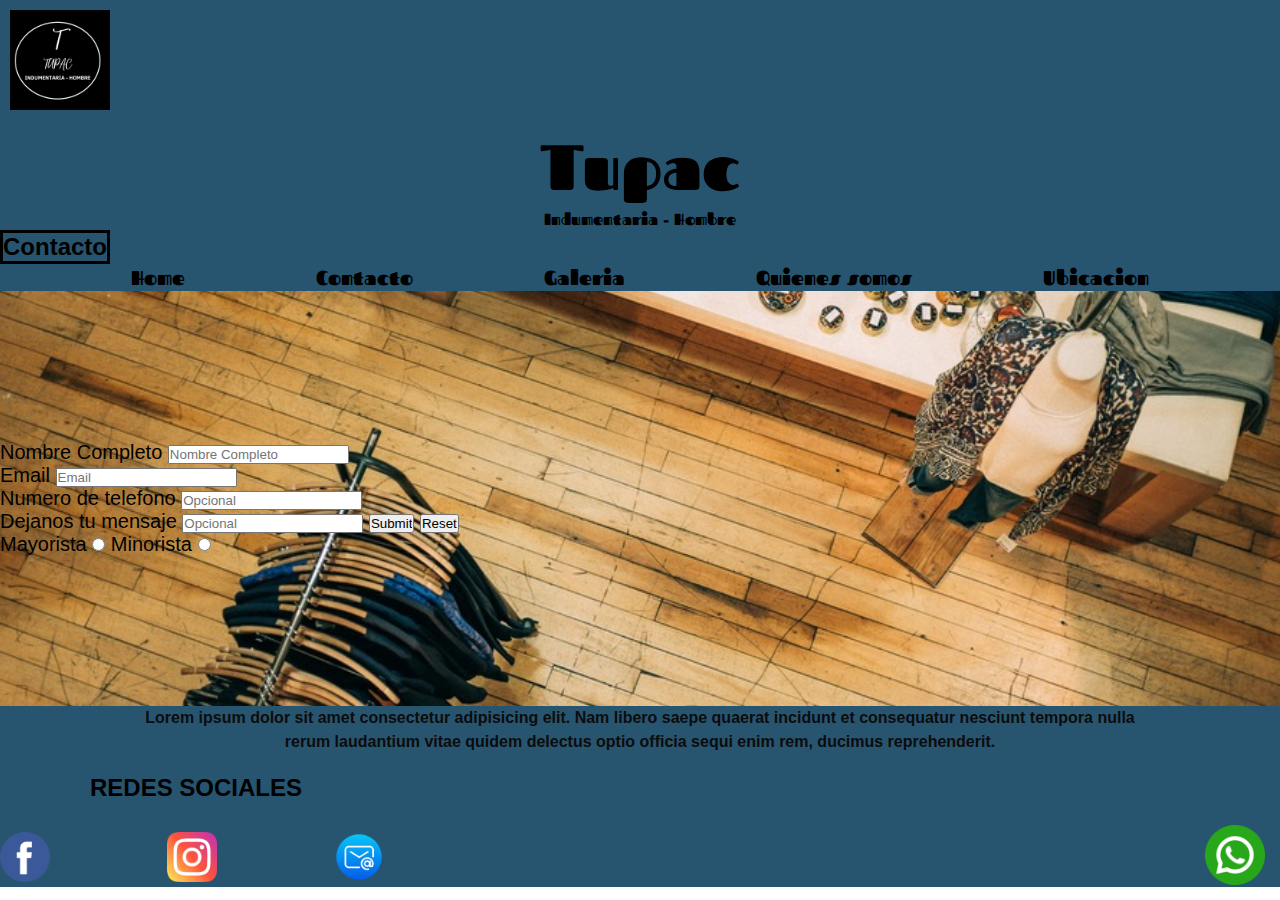
==== paginas/contacto.html @ b6b2160e "probando git" ====
<!DOCTYPE html>
<html lang="en">
<head>
    <meta charset="UTF-8">
    <meta http-equiv="X-UA-Compatible" content="IE=edge">
    <meta name="viewport" content="width=device-width, initial-scale=1.0">
    <link rel="preconnect" href="https://fonts.googleapis.com">
    <link rel="preconnect" href="https://fonts.gstatic.com" crossorigin>
    <link href="https://fonts.googleapis.com/css2?family=Fascinate&display=swap" rel="stylesheet">
    <link rel="stylesheet" href="../style.css">
    <title>Tupac | Contacto </title>
</head>
<body>
    <header class="colorcabecera">
        <a href="../index.html"><img src="../imagenes/LOGO TUPAC.png"alt="logo tupac" class="tamañologo"></a>
        <h1>Tupac</h1>
        <h2 class="Subtitulo">Indumentaria - Hombre</h2>
        <h2>Contacto</h2>
        <nav>
            <ul class="encabezado__lista">
                <li class="encabezado__lista__item"><a href="../index.html">Home</a></li>
                <li class="encabezado__lista__item"><a href="#">Contacto</a></li>
                <li class="encabezado__lista__item"><a href="./galeria.html">Galeria</a></li>
                <li class="encabezado__lista__item"><a href="./quienes-somos.html">Quienes somos</a></li>
                <li class="encabezado__lista__item""><a href="./ubicacion.html">Ubicacion</a></li>
            </ul>
        </nav>
    </header>
         <main class="fondopantalla">
         
             <section class="colorContacto">
                 
                 <form class="formulario__item">
                     <div>
                        <label for="Nombre Completo">Nombre Completo</label>
                        <input type="text" placeholder="Nombre Completo" required>
                    </div>
                      
                     <div>
                        <label for="email">Email</label>
                       <input type="email" id="email" placeholder="Email" required>
                     </div>
                     <div>
                         <label for="telefono">Numero de telefono</label>
                         <input type="tel"id="telefono" placeholder="Opcional" >
                     </div>
                     <div>
                         <label for="mensaje">Dejanos tu mensaje</label>
                         <input type="text" id="mensaje" placeholder="Opcional">
                    
                         <input type="submit">
                         <input type="reset">
                    </div>
                    <div>
                        <label for="mayorista">Mayorista</label>
                        <input type="radio" name="comprador" id="mayorista">
                        <label for="minorista"></label>Minorista
                        <input type="radio" name="comprador" id="minorista">
                    </div>  
                </form>
            </section>
        </main>
     <footer class="colorpiepagina">
        <div>
            <p class="colorParrafo">Lorem ipsum dolor sit amet consectetur adipisicing elit. Nam libero saepe quaerat incidunt et consequatur nesciunt tempora nulla rerum laudantium vitae quidem delectus optio officia sequi enim rem, ducimus reprehenderit.
             </p>  
         </div>
         <h3>REDES SOCIALES</h3>
        <nav>
             <ul class="pie_pagina">
                <li class="pie_pagina_item"><a href="https://www.facebook.com/Tupac"target="_blank"><img src="../imagenes/icono_facebook.png" alt="Facebook" class="facebook"></a></li>
                <li class="pie_pagina_item"><a href="https://www.instagram.com/Tupac"target="_blank"><img src="../imagenes/icono_instagram.png" alt="Instagram" class="instagram"></a></li>
                <li class="pie_pagina_item"><a href="https://www.outlook.live.com/Tupac"target="_blank"><img src="../imagenes/icono_correo.png" alt="Correo" class="correo"></a></li>
            </ul>
                  <a href="https://whatsapp.com" target="_blank">
                    <img src="../imagenes/logowhatsapp.png"  alt="logo whatsapp" class="whatsapp">
                 </a>
        </nav>
    </footer>
</body>
</html>
---- style.css ----
*{
    margin: 0;
    padding: 0;

}
/*{
    font-family: 'Fascinate', cursive;
    font-family: 'League Gothic', sans-serif;
}*/
/*selector{
    propiedad: valor;
}*/

/* INDEX */
.fondopantalla{
    height: 100%;
    background-image: url("./imagenes/fondodepantalla3.jpg");
    background-repeat: no-repeat;
    background-position: center;
    background-size: cover;


}
.colorcabecera{
    background-color: rgb(39, 85, 112);
    /* position: sticky;
    top: 0px; */
}
.colorpiepagina{
    background-color: rgb(39, 85, 112);
}
    
h1{  
    font-family: 'Fascinate', cursive;
    font-size: 400%;
    width: fit-content;
    margin: 0 auto;
}
h2{
    font-family: 'League Gothic', sans-serif;
    color:black;
    font-size: 150%;
    width: fit-content;
    border: solid 3px black;
}
h3{
    font-family: 'League Gothic', sans-serif;
    color:black;
    font-size: 150%;
    margin: 20px 20px 30px 90px;
    
}
.Subtitulo{
    font-family: 'Fascinate', cursive;
    font-size: 100%;
    width: fit-content;
    margin: 0 auto;
    border: none;

}
nav ul { 
    list-style: none;
}
    
p {
    font-family: 'League Gothic', sans-serif;
    font-weight: 700;
   
    line-height: 1.5;
    letter-spacing: 0,5px;
}
    
.colorParrafo{
    width: 80%;
    margin: auto auto;
    color: rgb(12, 12, 12);
    text-align: center;
}

nav ul li a{    
    color: black;
    text-decoration: dotted;
    font-family: 'Fascinate', cursive;
}

.encabezado__lista{
    /* display: inline-block;
    margin: 16px; */
    width: 100%;
    display: flex;
    flex-direction: row;
    justify-content:space-evenly;
    font-size: 20px;
}  

.pie_pagina{
  
     width: 30%;
    display: flex;
    flex-direction: row;
    justify-content: space-between;

}
.facebook{
    width: 50px;
}
.instagram{
    width: 50px;
}
.correo {
    width: 50px;
}
.tamañologo{
    height: 100px;
    width: 100px;
    padding: 10px 10px 10px 10px;
    
}
.whatsapp{
    width: 60px;
    position: fixed;
    right: 15px;
    bottom: 15px;
}
.foto__index{
    display: flex;
   flex-wrap: wrap;
   justify-content: space-evenly;  
}
   
.foto__index__imagen__1{
    width: 250px;
    height: 500px;
}

/* UBICACION */

.mapaubicacion{
    width: 95%;
    display: flex;
    flex-direction: row;
    align-items: center;
}
.tamaño_mapa{
    margin: 10px 20px 20px;
    width: 500px;
    height: 300px;
    border: solid 2px black; 
}

    /* GALERIA */

.galeria{
    display: flex;
    flex-wrap: wrap;
    justify-content:space-evenly;
    align-content: space-around;
}
.galeria__imagen{
    width: 400px;
    display: flex;
    flex-direction: column;
    margin: 20px auto;
} 
.galeria__imagen__jogger{
    width: 100%;
    height: 600px;
    
    
}

.galeria__imagen__texto{
   text-align: center;
}

    /* CONTACTO */
.colorContacto{
        color: rgb(15, 15, 15);
      
 } 

.formulario__item{
    display: flex;
    flex-direction: column;
    align-items: start;;
    padding-top: 150px;
    padding-bottom: 150px;
    font-size: 20px;
    color: black;
    font-family: 'League Gothic', sans-serif;
}
    /* QUIENES SOMOS */
.imagen__somos{
    width: 300px;
    height: 300px;
}
.grid__item{
    padding-top: 20px;
    padding-bottom: 20px;
    border:solid 2px black;

    display: flex;
    justify-content: center;
    align-items: center;
}
.grid{
    display: grid;
}
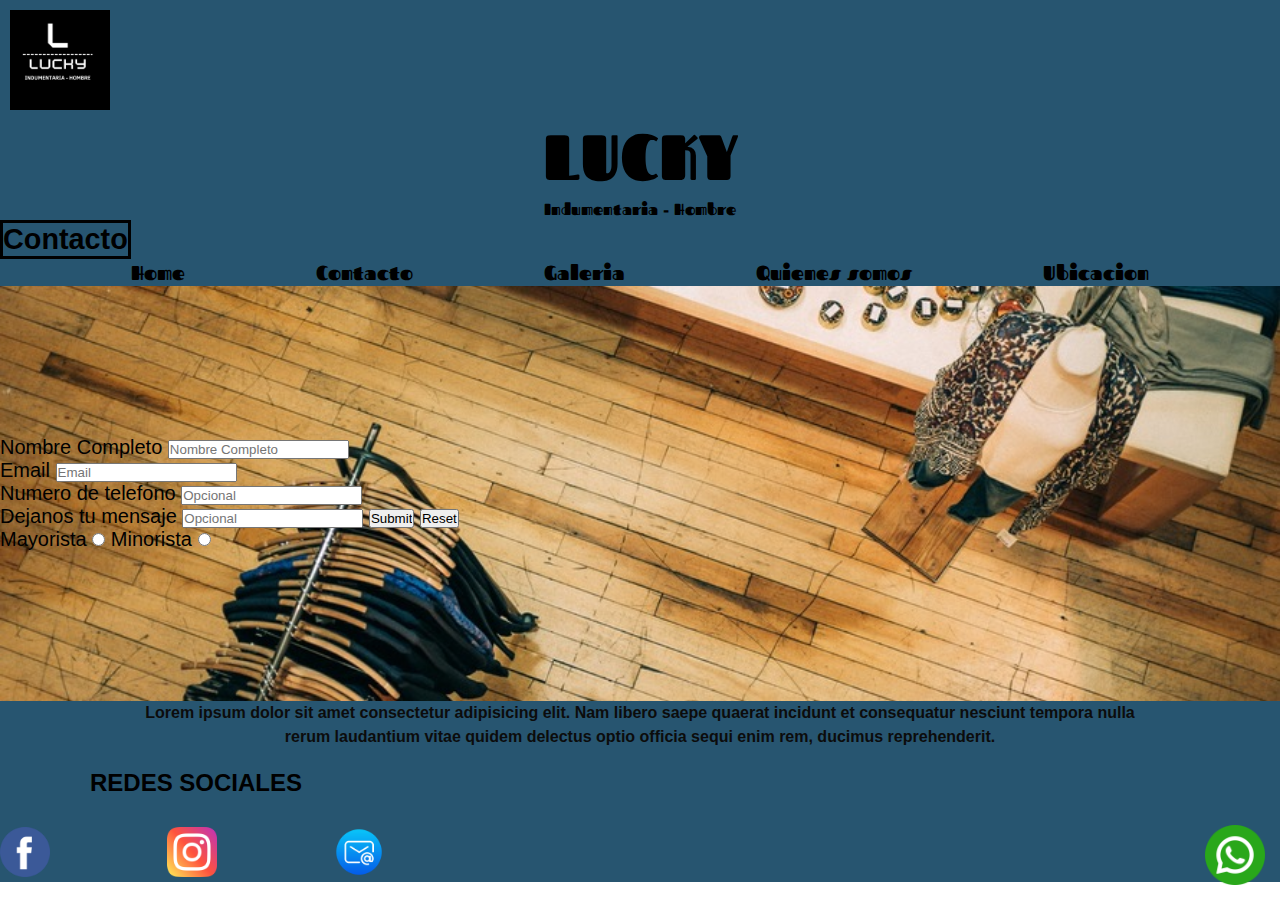
==== commit c59c0c8e: "se agrego logo y nombre nuevo + animaciones" ====
--- a/paginas/contacto.html
+++ b/paginas/contacto.html
@@ -7,14 +7,15 @@
     <link rel="preconnect" href="https://fonts.googleapis.com">
     <link rel="preconnect" href="https://fonts.gstatic.com" crossorigin>
     <link href="https://fonts.googleapis.com/css2?family=Fascinate&display=swap" rel="stylesheet">
+    <link rel="stylesheet" href="https://cdnjs.cloudflare.com/ajax/libs/animate.css/4.1.1/animate.min.css">
     <link rel="stylesheet" href="../style.css">
     <title>Tupac | Contacto </title>
 </head>
 <body>
     <header class="colorcabecera">
-        <a href="../index.html"><img src="../imagenes/LOGO TUPAC.png"alt="logo tupac" class="tamañologo"></a>
-        <h1>Tupac</h1>
-        <h2 class="Subtitulo">Indumentaria - Hombre</h2>
+        <a href="../index.html"><img src="../imagenes/LOGO LUCKY.png"alt="logo lucky " class="tamañologo"></a>
+        <h1>LUCKY</h1>
+        <h2 class="Subtitulo animate__animated animate__bounce">Indumentaria - Hombre</h2>
         <h2>Contacto</h2>
         <nav>
             <ul class="encabezado__lista">
@@ -68,9 +69,9 @@
          <h3>REDES SOCIALES</h3>
         <nav>
              <ul class="pie_pagina">
-                <li class="pie_pagina_item"><a href="https://www.facebook.com/Tupac"target="_blank"><img src="../imagenes/icono_facebook.png" alt="Facebook" class="facebook"></a></li>
-                <li class="pie_pagina_item"><a href="https://www.instagram.com/Tupac"target="_blank"><img src="../imagenes/icono_instagram.png" alt="Instagram" class="instagram"></a></li>
-                <li class="pie_pagina_item"><a href="https://www.outlook.live.com/Tupac"target="_blank"><img src="../imagenes/icono_correo.png" alt="Correo" class="correo"></a></li>
+                <li class="pie_pagina_item"><a href="https://www.facebook.com/lucky"target="_blank"><img src="../imagenes/icono_facebook.png" alt="Facebook" class="facebook"></a></li>
+                <li class="pie_pagina_item"><a href="https://www.instagram.com/lucky"target="_blank"><img src="../imagenes/icono_instagram.png" alt="Instagram" class="instagram"></a></li>
+                <li class="pie_pagina_item"><a href="https://www.outlook.live.com/lucky"target="_blank"><img src="../imagenes/icono_correo.png" alt="Correo" class="correo"></a></li>
             </ul>
                   <a href="https://whatsapp.com" target="_blank">
                     <img src="../imagenes/logowhatsapp.png"  alt="logo whatsapp" class="whatsapp">
--- a/style.css
+++ b/style.css
@@ -35,11 +35,17 @@
     font-size: 400%;
     width: fit-content;
     margin: 0 auto;
+    transition: transform 4s;
+
+}
+h1:hover{
+    transform: scale(3);
+
 }
 h2{
     font-family: 'League Gothic', sans-serif;
     color:black;
-    font-size: 150%;
+    font-size: 180%;
     width: fit-content;
     border: solid 3px black;
 }
@@ -113,9 +119,9 @@
 .tamañologo{
     height: 100px;
     width: 100px;
-    padding: 10px 10px 10px 10px;
-    
-}
+    padding: 10px 10px 0px; 
+}
+
 .whatsapp{
     width: 60px;
     position: fixed;
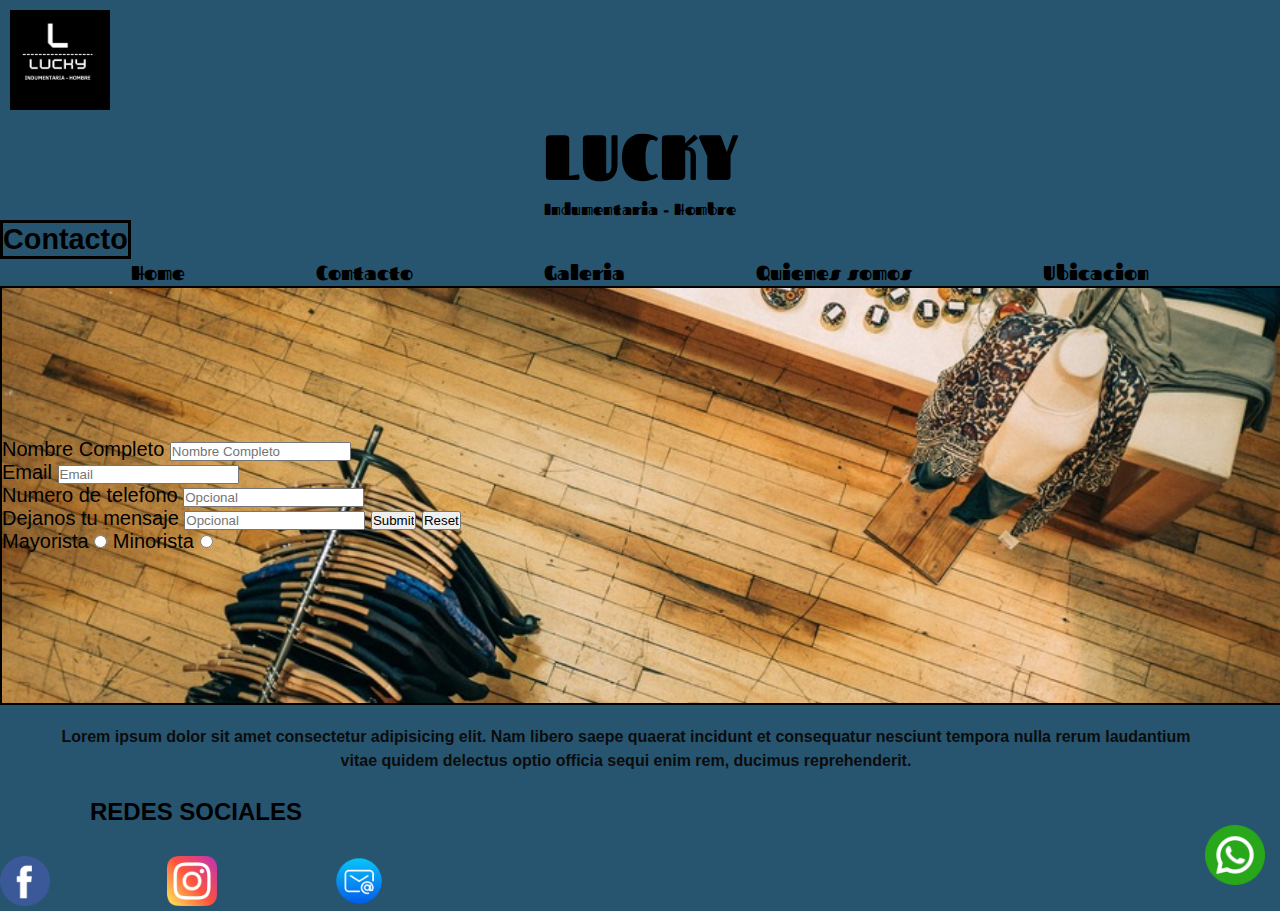
==== commit 00836431: "agregue boostrap en index" ====
--- a/paginas/contacto.html
+++ b/paginas/contacto.html
@@ -9,7 +9,7 @@
     <link href="https://fonts.googleapis.com/css2?family=Fascinate&display=swap" rel="stylesheet">
     <link rel="stylesheet" href="https://cdnjs.cloudflare.com/ajax/libs/animate.css/4.1.1/animate.min.css">
     <link rel="stylesheet" href="../style.css">
-    <title>Tupac | Contacto </title>
+    <title>lucky | Contacto </title>
 </head>
 <body>
     <header class="colorcabecera">
@@ -78,6 +78,7 @@
                  </a>
         </nav>
     </footer>
+    <script src="https://cdn.jsdelivr.net/npm/@popperjs/core@2.11.5/dist/umd/popper.min.js" integrity="sha384-Xe+8cL9oJa6tN/veChSP7q+mnSPaj5Bcu9mPX5F5xIGE0DVittaqT5lorf0EI7Vk" crossorigin="anonymous"></script>
 </body>
 </html>
              
--- a/style.css
+++ b/style.css
@@ -14,13 +14,14 @@
 /* INDEX */
 .fondopantalla{
     height: 100%;
+    width: 100%;
     background-image: url("./imagenes/fondodepantalla3.jpg");
     background-repeat: no-repeat;
     background-position: center;
     background-size: cover;
-
-
-}
+    border: solid 2px black;
+}
+    
 .colorcabecera{
     background-color: rgb(39, 85, 112);
     /* position: sticky;
@@ -48,6 +49,10 @@
     font-size: 180%;
     width: fit-content;
     border: solid 3px black;
+    transition: transform 2s;
+}
+h2:hover{
+    transform: rotate(360deg);
 }
 h3{
     font-family: 'League Gothic', sans-serif;
@@ -77,10 +82,10 @@
 }
     
 .colorParrafo{
-    width: 80%;
-    margin: auto auto;
+    width: 90%;
+    padding: 20px 30px 5px 50px;
     color: rgb(12, 12, 12);
-    text-align: center;
+    text-align:center
 }
 
 nav ul li a{    
@@ -128,16 +133,38 @@
     right: 15px;
     bottom: 15px;
 }
-.foto__index{
+/* .foto__index{
     display: flex;
    flex-wrap: wrap;
    justify-content: space-evenly;  
-}
+} */
    
-.foto__index__imagen__1{
+/* .foto__index__imagen__1{
+    padding: 40px 40px;
     width: 250px;
     height: 500px;
 }
+ */
+.video_index{
+ display: flex;
+ justify-content: center;
+ padding: 20px 20px 20px 20px;
+} 
+.carousel-inner{
+    height: 700px;
+    width: 500px;
+    
+}
+.imagen_index{
+    height: 700px;
+    width: 100%;
+    object-fit: contain;
+ 
+}
+ 
+    
+
+  
 
 /* UBICACION */
 
@@ -200,18 +227,26 @@
     width: 300px;
     height: 300px;
 }
-.grid__item{
-    padding-top: 20px;
+
+.grid__item1{
+   padding: 20px 20px 20px 20px;
+   border:solid 2px black;
+   display: flex;
+   flex-direction: row;
+}
+   
+.grid__item2{
+    padding: 20px 20px 20px 20px;
     padding-bottom: 20px;
     border:solid 2px black;
-
-    display: flex;
-    justify-content: center;
-    align-items: center;
-}
-.grid{
-    display: grid;
-}
-    
-
-
+    display: flex;
+    flex-direction: row-reverse;
+}
+
+.grid__item3{
+    padding: 20px 20px 20px 20px;
+    padding-bottom: 20px;
+    border:solid 2px black;
+    display: flex;
+    flex-direction: row;
+}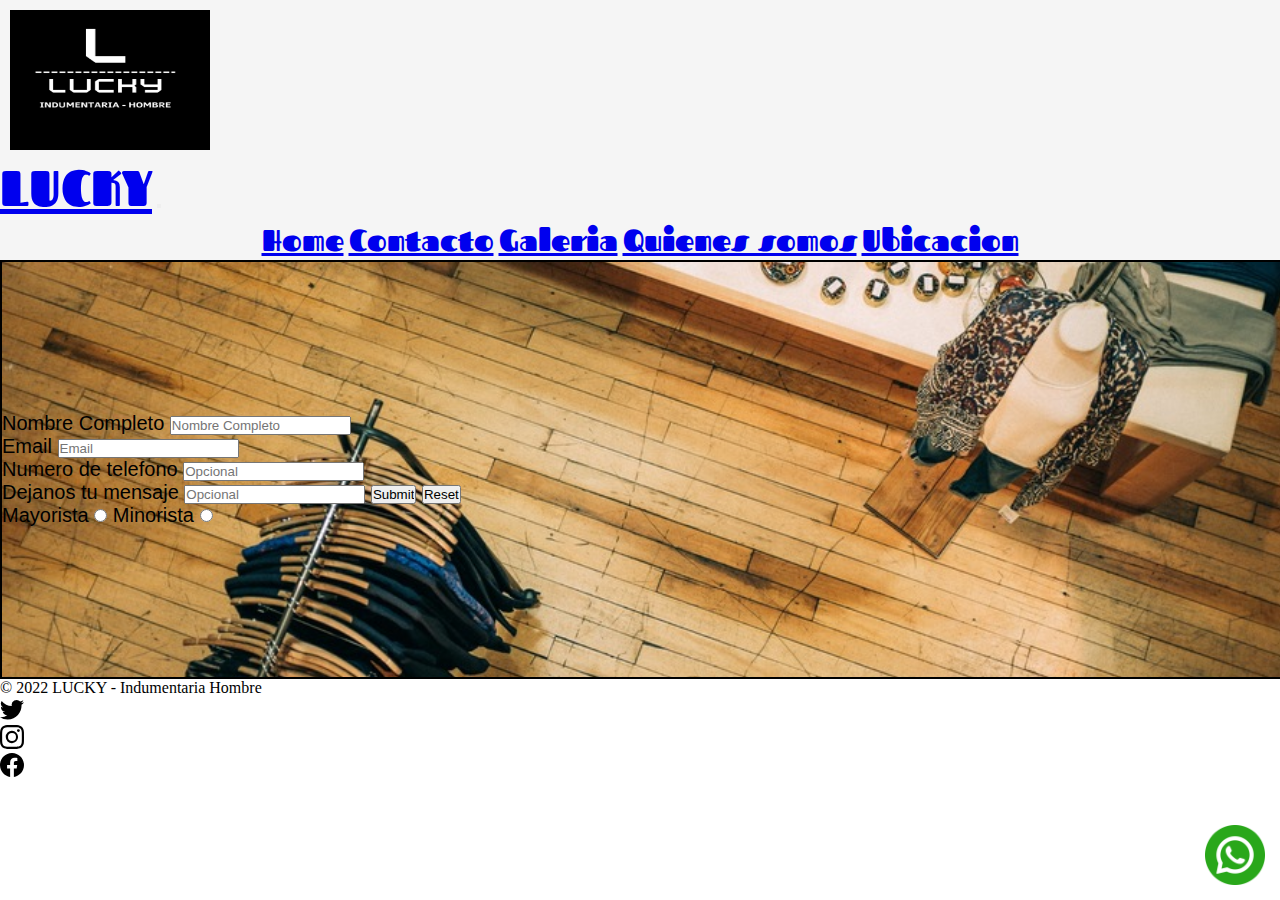
==== commit 0c7fd33c: "se agrego navbar y footer de bootstrap" ====
--- a/paginas/contacto.html
+++ b/paginas/contacto.html
@@ -8,23 +8,45 @@
     <link rel="preconnect" href="https://fonts.gstatic.com" crossorigin>
     <link href="https://fonts.googleapis.com/css2?family=Fascinate&display=swap" rel="stylesheet">
     <link rel="stylesheet" href="https://cdnjs.cloudflare.com/ajax/libs/animate.css/4.1.1/animate.min.css">
+    <link href="https://cdn.jsdelivr.net/npm/bootstrap@5.2.0-beta1/dist/css/bootstrap.min.css" rel="stylesheet" integrity="sha384-0evHe/X+R7YkIZDRvuzKMRqM+OrBnVFBL6DOitfPri4tjfHxaWutUpFmBp4vmVor" crossorigin="anonymous">
     <link rel="stylesheet" href="../style.css">
     <title>lucky | Contacto </title>
 </head>
 <body>
+    <!-- Estos son los iconos de las redes sociales como vectores svg -->
+    <svg xmlns="http://www.w3.org/2000/svg" style="display: none;">
+      
+       
+        <symbol id="facebook" viewBox="0 0 16 16">
+          <path d="M16 8.049c0-4.446-3.582-8.05-8-8.05C3.58 0-.002 3.603-.002 8.05c0 4.017 2.926 7.347 6.75 7.951v-5.625h-2.03V8.05H6.75V6.275c0-2.017 1.195-3.131 3.022-3.131.876 0 1.791.157 1.791.157v1.98h-1.009c-.993 0-1.303.621-1.303 1.258v1.51h2.218l-.354 2.326H9.25V16c3.824-.604 6.75-3.934 6.75-7.951z"/>
+        </symbol>
+        <symbol id="instagram" viewBox="0 0 16 16">
+            <path d="M8 0C5.829 0 5.556.01 4.703.048 3.85.088 3.269.222 2.76.42a3.917 3.917 0 0 0-1.417.923A3.927 3.927 0 0 0 .42 2.76C.222 3.268.087 3.85.048 4.7.01 5.555 0 5.827 0 8.001c0 2.172.01 2.444.048 3.297.04.852.174 1.433.372 1.942.205.526.478.972.923 1.417.444.445.89.719 1.416.923.51.198 1.09.333 1.942.372C5.555 15.99 5.827 16 8 16s2.444-.01 3.298-.048c.851-.04 1.434-.174 1.943-.372a3.916 3.916 0 0 0 1.416-.923c.445-.445.718-.891.923-1.417.197-.509.332-1.09.372-1.942C15.99 10.445 16 10.173 16 8s-.01-2.445-.048-3.299c-.04-.851-.175-1.433-.372-1.941a3.926 3.926 0 0 0-.923-1.417A3.911 3.911 0 0 0 13.24.42c-.51-.198-1.092-.333-1.943-.372C10.443.01 10.172 0 7.998 0h.003zm-.717 1.442h.718c2.136 0 2.389.007 3.232.046.78.035 1.204.166 1.486.275.373.145.64.319.92.599.28.28.453.546.598.92.11.281.24.705.275 1.485.039.843.047 1.096.047 3.231s-.008 2.389-.047 3.232c-.035.78-.166 1.203-.275 1.485a2.47 2.47 0 0 1-.599.919c-.28.28-.546.453-.92.598-.28.11-.704.24-1.485.276-.843.038-1.096.047-3.232.047s-2.39-.009-3.233-.047c-.78-.036-1.203-.166-1.485-.276a2.478 2.478 0 0 1-.92-.598 2.48 2.48 0 0 1-.6-.92c-.109-.281-.24-.705-.275-1.485-.038-.843-.046-1.096-.046-3.233 0-2.136.008-2.388.046-3.231.036-.78.166-1.204.276-1.486.145-.373.319-.64.599-.92.28-.28.546-.453.92-.598.282-.11.705-.24 1.485-.276.738-.034 1.024-.044 2.515-.045v.002zm4.988 1.328a.96.96 0 1 0 0 1.92.96.96 0 0 0 0-1.92zm-4.27 1.122a4.109 4.109 0 1 0 0 8.217 4.109 4.109 0 0 0 0-8.217zm0 1.441a2.667 2.667 0 1 1 0 5.334 2.667 2.667 0 0 1 0-5.334z"/>
+        </symbol>
+        <symbol id="twitter" viewBox="0 0 16 16">
+          <path d="M5.026 15c6.038 0 9.341-5.003 9.341-9.334 0-.14 0-.282-.006-.422A6.685 6.685 0 0 0 16 3.542a6.658 6.658 0 0 1-1.889.518 3.301 3.301 0 0 0 1.447-1.817 6.533 6.533 0 0 1-2.087.793A3.286 3.286 0 0 0 7.875 6.03a9.325 9.325 0 0 1-6.767-3.429 3.289 3.289 0 0 0 1.018 4.382A3.323 3.323 0 0 1 .64 6.575v.045a3.288 3.288 0 0 0 2.632 3.218 3.203 3.203 0 0 1-.865.115 3.23 3.23 0 0 1-.614-.057 3.283 3.283 0 0 0 3.067 2.277A6.588 6.588 0 0 1 .78 13.58a6.32 6.32 0 0 1-.78-.045A9.344 9.344 0 0 0 5.026 15z"/>
+        </symbol>
+      </svg>
+  
+      <!-- Estos son los iconos de las redes sociales como vectores svg -->
     <header class="colorcabecera">
-        <a href="../index.html"><img src="../imagenes/LOGO LUCKY.png"alt="logo lucky " class="tamañologo"></a>
-        <h1>LUCKY</h1>
-        <h2 class="Subtitulo animate__animated animate__bounce">Indumentaria - Hombre</h2>
-        <h2>Contacto</h2>
-        <nav>
-            <ul class="encabezado__lista">
-                <li class="encabezado__lista__item"><a href="../index.html">Home</a></li>
-                <li class="encabezado__lista__item"><a href="#">Contacto</a></li>
-                <li class="encabezado__lista__item"><a href="./galeria.html">Galeria</a></li>
-                <li class="encabezado__lista__item"><a href="./quienes-somos.html">Quienes somos</a></li>
-                <li class="encabezado__lista__item""><a href="./ubicacion.html">Ubicacion</a></li>
-            </ul>
+        <a href="#"><img src="../imagenes/LOGO LUCKY.png" alt="logo lucky" class="tamañologo"></a>
+        <nav class="navbar navbar-expand-lg">
+          <div class="container-fluid">
+            <a class="navbar-brand" href="#">LUCKY</a>
+            <button class="navbar-toggler" type="button" data-bs-toggle="collapse" data-bs-target="#navbarNavAltMarkup" aria-controls="navbarNavAltMarkup" aria-expanded="false" aria-label="Toggle navigation">
+              <span class="navbar-toggler-icon"></span>
+            </button>
+            <div class="collapse navbar-collapse" id="navbarNavAltMarkup">
+              <div class="navbar-nav">
+                <a class="nav-link" href="../index.html">Home</a>
+                <a class="nav-link  active" aria-current="page" href="#">Contacto</a>
+                <a class="nav-link" href="./galeria.html">Galeria</a>
+                <a class="nav-link" href="./quienes-somos.html">Quienes somos</a>
+                <a class="nav-link" href="./ubicacion.html">Ubicacion</a>
+              </div>
+            </div>
+          </div>
         </nav>
     </header>
          <main class="fondopantalla">
@@ -61,23 +83,27 @@
                 </form>
             </section>
         </main>
-     <footer class="colorpiepagina">
-        <div>
-            <p class="colorParrafo">Lorem ipsum dolor sit amet consectetur adipisicing elit. Nam libero saepe quaerat incidunt et consequatur nesciunt tempora nulla rerum laudantium vitae quidem delectus optio officia sequi enim rem, ducimus reprehenderit.
-             </p>  
-         </div>
-         <h3>REDES SOCIALES</h3>
-        <nav>
-             <ul class="pie_pagina">
-                <li class="pie_pagina_item"><a href="https://www.facebook.com/lucky"target="_blank"><img src="../imagenes/icono_facebook.png" alt="Facebook" class="facebook"></a></li>
-                <li class="pie_pagina_item"><a href="https://www.instagram.com/lucky"target="_blank"><img src="../imagenes/icono_instagram.png" alt="Instagram" class="instagram"></a></li>
-                <li class="pie_pagina_item"><a href="https://www.outlook.live.com/lucky"target="_blank"><img src="../imagenes/icono_correo.png" alt="Correo" class="correo"></a></li>
-            </ul>
-                  <a href="https://whatsapp.com" target="_blank">
-                    <img src="../imagenes/logowhatsapp.png"  alt="logo whatsapp" class="whatsapp">
-                 </a>
-        </nav>
-    </footer>
+        <div class="container">
+            <footer class="d-flex flex-wrap justify-content-between align-items-center py-3 my-4 border-top ">
+              <div class="col-md-4 d-flex align-items-center colorpiepagina">
+                <a href="/" class="mb-3 me-2 mb-md-0 text-muted text-decoration-none lh-1">
+                  
+                </a>
+                <span class="mb-3 mb-md-0 text-muted">&copy; 2022 LUCKY - Indumentaria Hombre </span>
+              </div>
+          
+              <ul class="nav col-md-4 justify-content-end list-unstyled d-flex">
+                <li class="ms-3"><a class="text-muted" href="https://www.twitter.com/lucky_indumentaria" target="_blank"><svg class="bi" width="24" height="24"><use xlink:href="#twitter"/></svg></a></li>
+                <li class="ms-3"><a class="text-muted" href="https://www.instagram.com/lucky_indumentaria" target="_blank"><svg class="bi" width="24" height="24"><use xlink:href="#instagram"/></svg></a></li>
+                <li class="ms-3"><a class="text-muted" href="https://www.facebook.com/lucky_indumentaria" target="_blank"><svg class="bi" width="24" height="24"><use xlink:href="#facebook"/></svg></a></li>
+              </ul>
+               <ul>
+                <a href="https://whatsapp.com" target="_blank">
+                    <img src="../imagenes/logowhatsapp.png" alt="logo whatsapp" class="whatsapp">
+                </a>
+                </ul>
+            </footer>
+          </div>
     <script src="https://cdn.jsdelivr.net/npm/@popperjs/core@2.11.5/dist/umd/popper.min.js" integrity="sha384-Xe+8cL9oJa6tN/veChSP7q+mnSPaj5Bcu9mPX5F5xIGE0DVittaqT5lorf0EI7Vk" crossorigin="anonymous"></script>
 </body>
 </html>
--- a/style.css
+++ b/style.css
@@ -6,9 +6,6 @@
 /*{
     font-family: 'Fascinate', cursive;
     font-family: 'League Gothic', sans-serif;
-}*/
-/*selector{
-    propiedad: valor;
 }*/
 
 /* INDEX */
@@ -23,52 +20,11 @@
 }
     
 .colorcabecera{
-    background-color: rgb(39, 85, 112);
-    /* position: sticky;
-    top: 0px; */
+    width: 100%;
+    background-color: whitesmoke;
+  
 }
-.colorpiepagina{
-    background-color: rgb(39, 85, 112);
-}
-    
-h1{  
-    font-family: 'Fascinate', cursive;
-    font-size: 400%;
-    width: fit-content;
-    margin: 0 auto;
-    transition: transform 4s;
 
-}
-h1:hover{
-    transform: scale(3);
-
-}
-h2{
-    font-family: 'League Gothic', sans-serif;
-    color:black;
-    font-size: 180%;
-    width: fit-content;
-    border: solid 3px black;
-    transition: transform 2s;
-}
-h2:hover{
-    transform: rotate(360deg);
-}
-h3{
-    font-family: 'League Gothic', sans-serif;
-    color:black;
-    font-size: 150%;
-    margin: 20px 20px 30px 90px;
-    
-}
-.Subtitulo{
-    font-family: 'Fascinate', cursive;
-    font-size: 100%;
-    width: fit-content;
-    margin: 0 auto;
-    border: none;
-
-}
 nav ul { 
     list-style: none;
 }
@@ -94,37 +50,20 @@
     font-family: 'Fascinate', cursive;
 }
 
-.encabezado__lista{
-    /* display: inline-block;
-    margin: 16px; */
-    width: 100%;
-    display: flex;
-    flex-direction: row;
-    justify-content:space-evenly;
-    font-size: 20px;
-}  
-
 .pie_pagina{
   
-     width: 30%;
+     width: 100%;
     display: flex;
     flex-direction: row;
     justify-content: space-between;
 
 }
-.facebook{
-    width: 50px;
-}
-.instagram{
-    width: 50px;
-}
-.correo {
-    width: 50px;
-}
+
 .tamañologo{
-    height: 100px;
-    width: 100px;
-    padding: 10px 10px 0px; 
+    height: 140px;
+    width: 200px;
+    padding: 10px 10px 0px;
+   
 }
 
 .whatsapp{
@@ -133,39 +72,43 @@
     right: 15px;
     bottom: 15px;
 }
-/* .foto__index{
-    display: flex;
-   flex-wrap: wrap;
-   justify-content: space-evenly;  
-} */
-   
-/* .foto__index__imagen__1{
-    padding: 40px 40px;
-    width: 250px;
-    height: 500px;
-}
- */
+
 .video_index{
  display: flex;
  justify-content: center;
  padding: 20px 20px 20px 20px;
+ 
 } 
-.carousel-inner{
-    height: 700px;
-    width: 500px;
+.video_index iframe{
+    border: solid 3px black;
+}
+
+.carousel-item{
+    padding: 20px 20px 20px 20px;
+   
+}
+.navbar-brand{
+    font-size: 50px;
+    transition: transform 2s;
+}
+
+.navbar-brand:hover{
+    transform: rotate(360deg)
+}  
+.navbar-collapse{
+    display: flex;
+    justify-content: space-evenly;
+}
+.container-fluid{
+    font-family: 'Fascinate', cursive;
+   
+}
+.nav-link {
+    font-size: 30px;
+}
+
+   
     
-}
-.imagen_index{
-    height: 700px;
-    width: 100%;
-    object-fit: contain;
- 
-}
- 
-    
-
-  
-
 /* UBICACION */
 
 .mapaubicacion{
@@ -198,8 +141,7 @@
 .galeria__imagen__jogger{
     width: 100%;
     height: 600px;
-    
-    
+     
 }
 
 .galeria__imagen__texto{
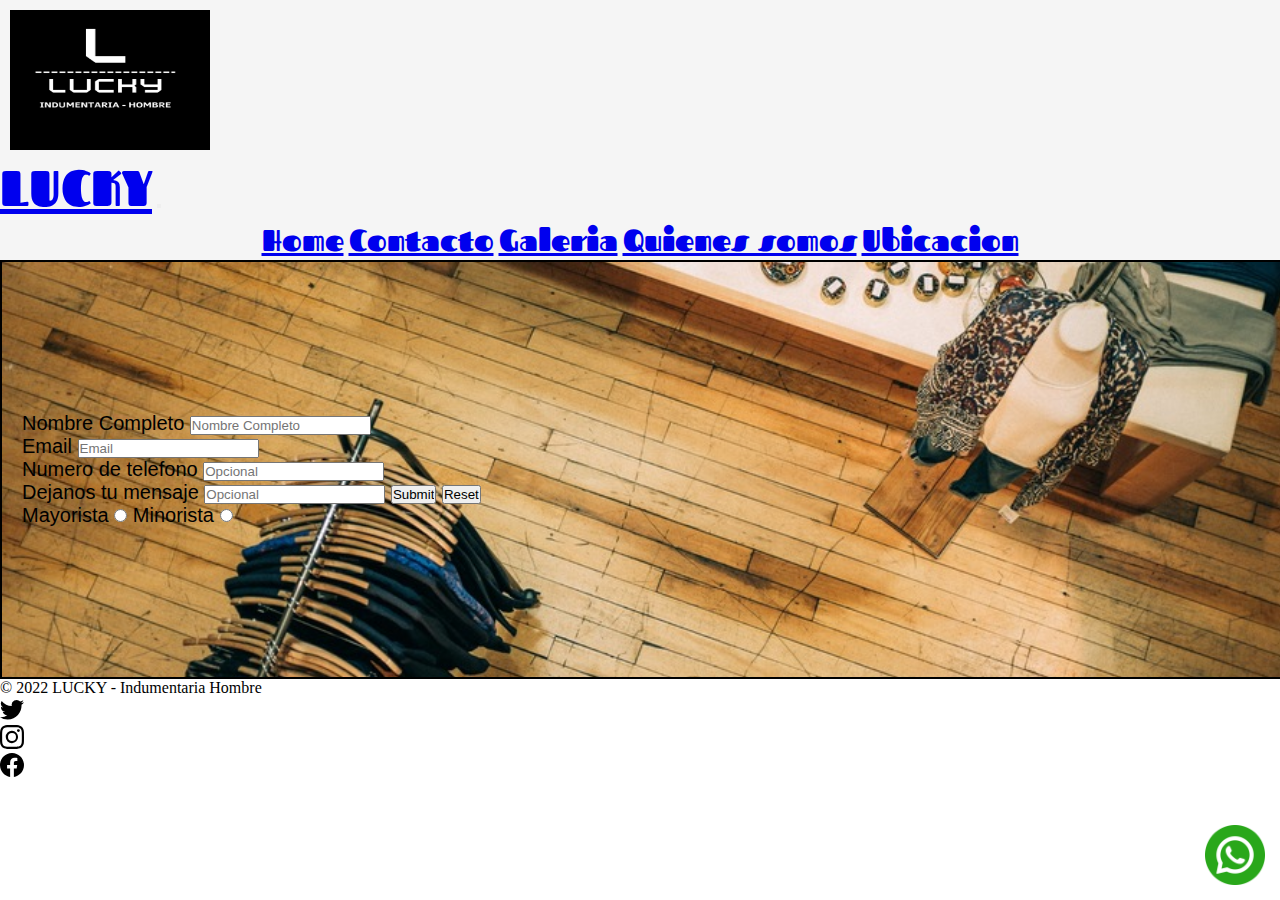
==== commit 5a86d5d2: "paginas resposive" ====
--- a/paginas/contacto.html
+++ b/paginas/contacto.html
@@ -104,7 +104,8 @@
                 </ul>
             </footer>
           </div>
-    <script src="https://cdn.jsdelivr.net/npm/@popperjs/core@2.11.5/dist/umd/popper.min.js" integrity="sha384-Xe+8cL9oJa6tN/veChSP7q+mnSPaj5Bcu9mPX5F5xIGE0DVittaqT5lorf0EI7Vk" crossorigin="anonymous"></script>
+          <script src="https://cdn.jsdelivr.net/npm/@popperjs/core@2.11.5/dist/umd/popper.min.js" integrity="sha384-Xe+8cL9oJa6tN/veChSP7q+mnSPaj5Bcu9mPX5F5xIGE0DVittaqT5lorf0EI7Vk" crossorigin="anonymous"></script>
+          <script src="https://cdn.jsdelivr.net/npm/bootstrap@5.2.0-beta1/dist/js/bootstrap.min.js" integrity="sha384-kjU+l4N0Yf4ZOJErLsIcvOU2qSb74wXpOhqTvwVx3OElZRweTnQ6d31fXEoRD1Jy" crossorigin="anonymous"></script>
 </body>
 </html>
              
--- a/style.css
+++ b/style.css
@@ -111,19 +111,19 @@
     
 /* UBICACION */
 
-.mapaubicacion{
-    width: 95%;
+.row{
+    margin: 20px 20px 20px 20px;
     display: flex;
-    flex-direction: row;
-    align-items: center;
-}
-.tamaño_mapa{
-    margin: 10px 20px 20px;
-    width: 500px;
-    height: 300px;
-    border: solid 2px black; 
+    justify-content: center;
 }
 
+.tamaño_mapa{
+   
+    margin: 20px 20px 20px 20px;
+    height: 300px;
+
+} 
+ 
     /* GALERIA */
 
 .galeria{
@@ -141,6 +141,7 @@
 .galeria__imagen__jogger{
     width: 100%;
     height: 600px;
+    padding: 20px 20px 20px 20px;
      
 }
 
@@ -163,32 +164,13 @@
     font-size: 20px;
     color: black;
     font-family: 'League Gothic', sans-serif;
+    padding-right: 20px;
+    padding-left: 20px;
+    
 }
     /* QUIENES SOMOS */
 .imagen__somos{
-    width: 300px;
-    height: 300px;
+    width: 100%;
+    height: 350px;
+    padding: 20px 20px 20px 20px
 }
-
-.grid__item1{
-   padding: 20px 20px 20px 20px;
-   border:solid 2px black;
-   display: flex;
-   flex-direction: row;
-}
-   
-.grid__item2{
-    padding: 20px 20px 20px 20px;
-    padding-bottom: 20px;
-    border:solid 2px black;
-    display: flex;
-    flex-direction: row-reverse;
-}
-
-.grid__item3{
-    padding: 20px 20px 20px 20px;
-    padding-bottom: 20px;
-    border:solid 2px black;
-    display: flex;
-    flex-direction: row;
-}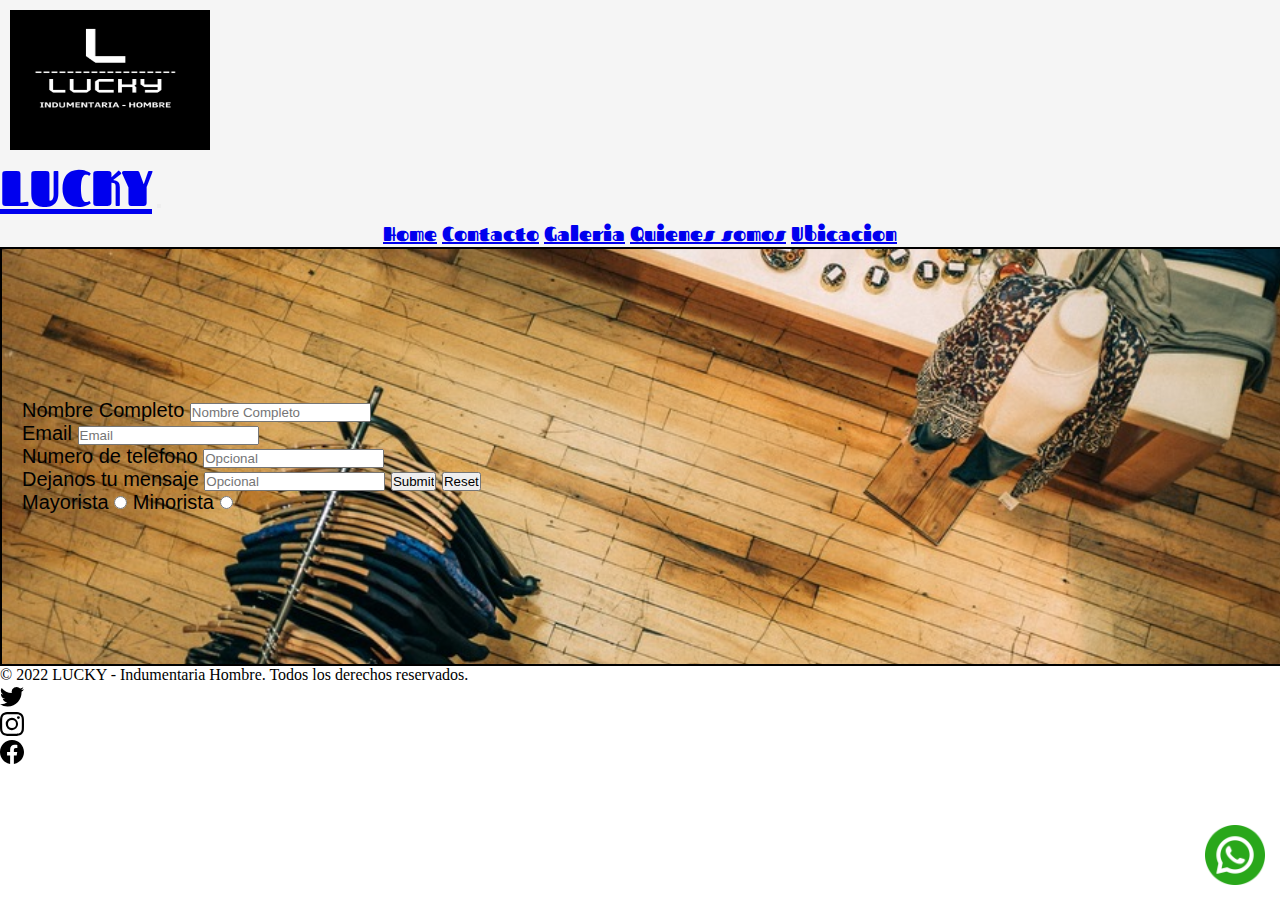
==== commit 5412d739: "Se modifico detalles del footer" ====
--- a/paginas/contacto.html
+++ b/paginas/contacto.html
@@ -89,7 +89,7 @@
                 <a href="/" class="mb-3 me-2 mb-md-0 text-muted text-decoration-none lh-1">
                   
                 </a>
-                <span class="mb-3 mb-md-0 text-muted">&copy; 2022 LUCKY - Indumentaria Hombre </span>
+                <span class="mb-3 mb-md-0 text-muted">&copy; 2022 LUCKY - Indumentaria Hombre. Todos los derechos reservados. </span>
               </div>
           
               <ul class="nav col-md-4 justify-content-end list-unstyled d-flex">
--- a/style.css
+++ b/style.css
@@ -74,14 +74,14 @@
 }
 
 .video_index{
+ width: 100%;
+ height: auto;
  display: flex;
  justify-content: center;
  padding: 20px 20px 20px 20px;
  
 } 
-.video_index iframe{
-    border: solid 3px black;
-}
+
 
 .carousel-item{
     padding: 20px 20px 20px 20px;
@@ -104,7 +104,7 @@
    
 }
 .nav-link {
-    font-size: 30px;
+    font-size: 20px;
 }
 
    
@@ -171,6 +171,6 @@
     /* QUIENES SOMOS */
 .imagen__somos{
     width: 100%;
-    height: 350px;
-    padding: 20px 20px 20px 20px
+    height: auto;
+    padding: 20px 80px 20px 80px
 }
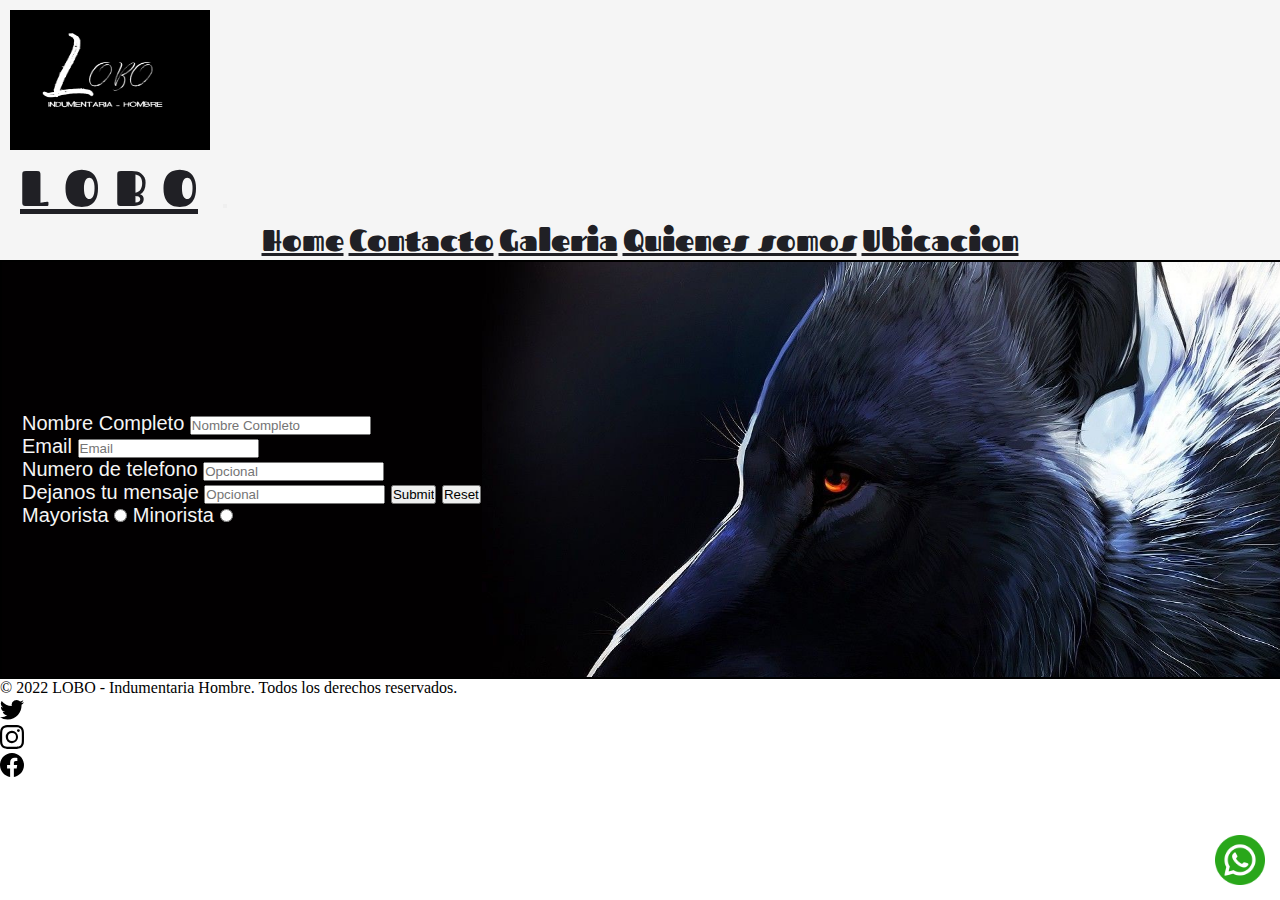
==== commit 381177a1: "cambie nombre a la marca y fondo de pantalla" ====
--- a/paginas/contacto.html
+++ b/paginas/contacto.html
@@ -10,7 +10,7 @@
     <link rel="stylesheet" href="https://cdnjs.cloudflare.com/ajax/libs/animate.css/4.1.1/animate.min.css">
     <link href="https://cdn.jsdelivr.net/npm/bootstrap@5.2.0-beta1/dist/css/bootstrap.min.css" rel="stylesheet" integrity="sha384-0evHe/X+R7YkIZDRvuzKMRqM+OrBnVFBL6DOitfPri4tjfHxaWutUpFmBp4vmVor" crossorigin="anonymous">
     <link rel="stylesheet" href="../style.css">
-    <title>lucky | Contacto </title>
+    <title> Lobo | Contacto </title>
 </head>
 <body>
     <!-- Estos son los iconos de las redes sociales como vectores svg -->
@@ -30,10 +30,10 @@
   
       <!-- Estos son los iconos de las redes sociales como vectores svg -->
     <header class="colorcabecera">
-        <a href="#"><img src="../imagenes/LOGO LUCKY.png" alt="logo lucky" class="tamañologo"></a>
+        <a href="../index.html"><img src="../imagenes/LOGO LUCKY.png" alt="logo lucky" class="tamañologo"></a>
         <nav class="navbar navbar-expand-lg">
           <div class="container-fluid">
-            <a class="navbar-brand" href="#">LUCKY</a>
+            <a class="navbar-brand" href="#">L O B O</a>
             <button class="navbar-toggler" type="button" data-bs-toggle="collapse" data-bs-target="#navbarNavAltMarkup" aria-controls="navbarNavAltMarkup" aria-expanded="false" aria-label="Toggle navigation">
               <span class="navbar-toggler-icon"></span>
             </button>
@@ -51,30 +51,30 @@
     </header>
          <main class="fondopantalla">
          
-             <section class="colorContacto">
+             <section >
                  
                  <form class="formulario__item">
-                     <div>
+                     <div class="colorContacto">
                         <label for="Nombre Completo">Nombre Completo</label>
                         <input type="text" placeholder="Nombre Completo" required>
                     </div>
                       
-                     <div>
+                     <div class="colorContacto">
                         <label for="email">Email</label>
                        <input type="email" id="email" placeholder="Email" required>
                      </div>
-                     <div>
+                     <div class="colorContacto">
                          <label for="telefono">Numero de telefono</label>
                          <input type="tel"id="telefono" placeholder="Opcional" >
                      </div>
-                     <div>
+                     <div class="colorContacto">
                          <label for="mensaje">Dejanos tu mensaje</label>
                          <input type="text" id="mensaje" placeholder="Opcional">
                     
                          <input type="submit">
                          <input type="reset">
                     </div>
-                    <div>
+                    <div class="colorContacto">
                         <label for="mayorista">Mayorista</label>
                         <input type="radio" name="comprador" id="mayorista">
                         <label for="minorista"></label>Minorista
@@ -89,7 +89,7 @@
                 <a href="/" class="mb-3 me-2 mb-md-0 text-muted text-decoration-none lh-1">
                   
                 </a>
-                <span class="mb-3 mb-md-0 text-muted">&copy; 2022 LUCKY - Indumentaria Hombre. Todos los derechos reservados. </span>
+                <span class="mb-3 mb-md-0 text-muted">&copy; 2022 LOBO - Indumentaria Hombre. Todos los derechos reservados. </span>
               </div>
           
               <ul class="nav col-md-4 justify-content-end list-unstyled d-flex">
--- a/style.css
+++ b/style.css
@@ -10,9 +10,10 @@
 
 /* INDEX */
 .fondopantalla{
+    
     height: 100%;
     width: 100%;
-    background-image: url("./imagenes/fondodepantalla3.jpg");
+    background-image: url("./imagenes/fondodepantalla.jpg");
     background-repeat: no-repeat;
     background-position: center;
     background-size: cover;
@@ -22,7 +23,8 @@
 .colorcabecera{
     width: 100%;
     background-color: whitesmoke;
-  
+    
+    
 }
 
 nav ul { 
@@ -32,7 +34,7 @@
 p {
     font-family: 'League Gothic', sans-serif;
     font-weight: 700;
-   
+    color: white;
     line-height: 1.5;
     letter-spacing: 0,5px;
 }
@@ -40,7 +42,7 @@
 .colorParrafo{
     width: 90%;
     padding: 20px 30px 5px 50px;
-    color: rgb(12, 12, 12);
+    color: wheat;
     text-align:center
 }
 
@@ -67,7 +69,7 @@
 }
 
 .whatsapp{
-    width: 60px;
+    width: 50px;
     position: fixed;
     right: 15px;
     bottom: 15px;
@@ -75,12 +77,17 @@
 
 .video_index{
  width: 100%;
- height: auto;
+ height: 100%;
  display: flex;
  justify-content: center;
- padding: 20px 20px 20px 20px;
+ padding: 5% 5% 5% 5%;
+} 
  
-} 
+ section iframe{
+    border: solid 2px whitesmoke;
+    width: 60%;
+    height: 100%;
+ }
 
 
 .carousel-item{
@@ -88,8 +95,10 @@
    
 }
 .navbar-brand{
+    padding: 0 20px;
+    color: rgb(32, 32, 37);
     font-size: 50px;
-    transition: transform 2s;
+    transition: transform 3s;
 }
 
 .navbar-brand:hover{
@@ -104,11 +113,10 @@
    
 }
 .nav-link {
-    font-size: 20px;
+    font-size: 30px;
+    color: rgb(32, 32, 37);
 }
 
-   
-    
 /* UBICACION */
 
 .row{
@@ -118,10 +126,11 @@
 }
 
 .tamaño_mapa{
-   
-    margin: 20px 20px 20px 20px;
-    height: 300px;
-
+    
+    margin: 10px 10px 10px 10px;
+    height: 80%;
+    width: auto;
+    
 } 
  
     /* GALERIA */
@@ -151,7 +160,7 @@
 
     /* CONTACTO */
 .colorContacto{
-        color: rgb(15, 15, 15);
+        color: whitesmoke;
       
  } 
 
@@ -172,5 +181,6 @@
 .imagen__somos{
     width: 100%;
     height: auto;
-    padding: 20px 80px 20px 80px
+    padding: 10px 20%;
+    object-fit: fill ;
 }
